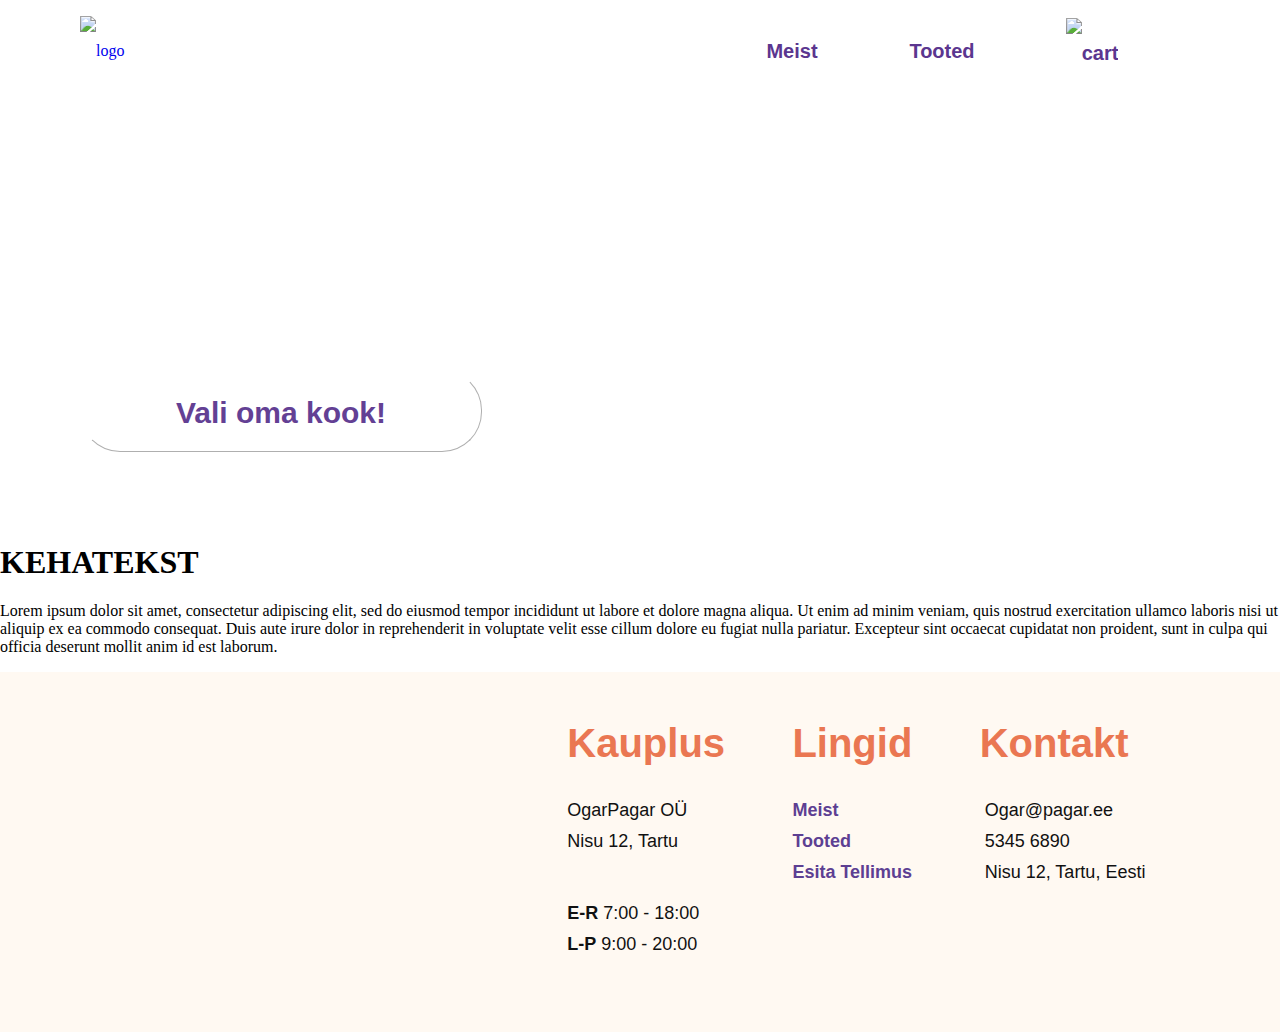
==== index.html @ 610ee9da "Update footer" ====
<!DOCTYPE html>

<html>

<head>
    <meta charset="utf-8">
    <meta name="description" content="OgarPagar veebileht!">
    <meta name="viewport" content="width=device-width, initial-scale=1.0" />

    <title>OgarPagar | Küpsetised </title>

    <link rel="stylesheet" href="style.css" />

</head>

<body>
    <header>
        <div class="navbar">
            <div class="container">
                <div class="logo_div">
                    <a href="index.html">
                        <img class="logo" src="Logo.png" alt="logo"></a>
                </div>


                <div class="navbar_links">
                    <ul class="menu">

                        <li><a href="ostukorv.html"> <img class="cart" src="Taustaga.png" alt="cart"></a></li>
                        <li><a href="tooted.html">Tooted</a></li>

                        <li><a href="meist.html">Meist</a></li>

                    </ul>
                </div>
            </div>
        </div>

        <section class="header-banner">
            <div class="header-text">
                <h1>Küpsetame su <span>päeva paremaks!</span></h1>
            </div>
            <div class="button">
                <h2 class="text2">Vali oma kook!</h2>
            </div>
        </section>

    </header>

    <main>
        <h1>KEHATEKST</h1>
        <p>Lorem ipsum dolor sit amet, consectetur adipiscing elit, sed do eiusmod tempor incididunt ut labore et dolore
            magna aliqua. Ut enim ad minim veniam, quis nostrud exercitation ullamco laboris nisi ut aliquip ex ea
            commodo consequat. Duis aute irure dolor in reprehenderit in voluptate velit esse cillum dolore eu fugiat
            nulla pariatur. Excepteur sint occaecat cupidatat non proident, sunt in culpa qui officia deserunt mollit
            anim id est laborum.
        <p>
    </main>


    <footer class="footer">
        <div class="footerLogo">
            <h1>
                <img src="logo.png" alt=""></h1>
        </div>
        <ul class="info">
            <li>
                <h2>Kauplus</h2>
                <ul class="infoList">
                    <li>OgarPagar OÜ</li>
                    <li>Nisu 12, Tartu</li>
                    <p id="space"></p>
                    <li>
                        <span id="päev">E-R</span> 7:00 - 18:00
                    </li>
                    <li>
                        <span id="päev">L-P</span> 9:00 - 20:00
                    </li>
                    <p id="space"></p>
                </ul>
            </li>
            <li class="lingidList">
                <h2>Lingid</h2>
                <ul class="lingid">
                    <li>Meist</li>
                    <li>Tooted</li>
                    <li>Esita Tellimus</li>
                </ul>
            </li>

            <li>
                <h2>Kontakt</h2>
                <ul class="infoList">
                    <li> <span><img src="mail.png" alt=""></span> Ogar@pagar.ee</li>
                    <li> <span><img src="phone.png" alt=""></span> 5345 6890</li>
                    <li> <span><img src="map-pin.png" alt=""></span> Nisu 12, Tartu, Eesti</li>
                </ul>
            </li>

            <li id="viimane">
                <h2><img src="facebook.png" alt=""></h2>
                <h2><img src="instagram.png" alt=""></h2>
                <h2><img src="twitter.png" alt=""></h2>
            </li>
        </ul>
    </footer>


</body>

</html>
---- style.css ----
@import url('https://fonts.googleapis.com/css2?family=Gentium+Basic:ital,wght@0,400;0,700;1,400;1,700&family=Open+Sans:ital,wght@0,300;0,400;1,300;1,400&subset=latin-ext');
@media only screen and (min-width: 950px) {    
    .disclaimer {
      display: block;
      font-family: 'Montserrat', sans-serif;
      font-weight: 300;
      font-size: 18px;
      letter-spacing: 2px;
      line-height: 24px;
      color: #ffffff;
      text-transform: uppercase;
      float: left;
      margin: 0 80px;
    }    
}

body{
    margin: 0px    
}

header .header-banner {
    background-image: url("bg-avaleht.png");
    width: 100%;
    height: calc(100vh - 500px);
    background-repeat: no-repeat;
    background-position: center;
    background-size: cover;
    display: table; 
}


header h1 {
    font-family: 'Montserrat', sans-serif;
    font-weight: 700;
    font-style: bold;
    font-size: 60px;
    color: #ffffff;
    line-height: 50px;
    text-align: left;
    padding-left: 80px;
    padding-top: 50px;
    padding-bottom: 40px;
}

h1 span{
    display: block;
}

.button{
    border: 1px outset white;
    background-color: white;
    height: 80px;
    width: 400px;
    margin-left: 80px;
    border-radius: 40px;
    opacity: 95%;
    margin-bottom: 70px
    
}

header h2 {
    font-family: 'Montserrat', sans-serif;
    font-weight: 700;
    font-size: 30px;
    color: #5b368f;
    text-align: center;
    vertical-align: middle;
    
}

.container{
    width: 90%;
    margin: @ auto;
}

.navbar {
    width: 100%;
    height: 100px;
    background-color: white;
    overflow: hidden;
    line-height: 70px;
}

.logo {
    display: inline-block;
    vertical-align: top;
    margin-right: 20px;
    margin-left: 80px;
    float: left;
    width: 150px    
}

.menu li{
    float: right;
    width: 120px;
    height: 70px;
    line-height: 70px;
    text-align: center;
    list-style: none;
    margin-left: 30px;
}

.menu li a{
    color: #5b368f;
    text-decoration: none;
    font-family: 'Montserrat', sans-serif; 
    font-weight: 700;
    display: block;
    font-size: 20px;
}

.cart{
    width: 50px;
    height: 50px;
    vertical-align: middle;
}


footer {
display: flex;
flex-flow: row wrap;
color: #ea7752;
background-color: #fff9f2;
}

h2 {
font-weight: bold;
font-size: 40px;
font-family: 'Montserrat', sans-serif;
}

.footer ul {
list-style: none;
padding-left: 0;
}

.footer li {
list-style: none;
padding-bottom: 10px;
}



.infoList {
color: #111111;
font-family: 'Montserrat', sans-serif;
font-size: 18px;
}

#space{
    padding-bottom: 5px;
}

#päev{
font-weight: bold;  
color: #111111;
font-family: 'Montserrat', sans-serif;
font-size: 18px;
}

.lingid{
    font-family: 'Montserrat', sans-serif;
    font-size: 18px;
    font-weight: bold;
    color: #5d3f92;
}

.footerLogo {
flex: 1 200px;
padding-left: 40px;
}


.info {
display: flex;
flex: 3 0px;
flex-flow: row wrap;
justify-content: space-evenly;
}
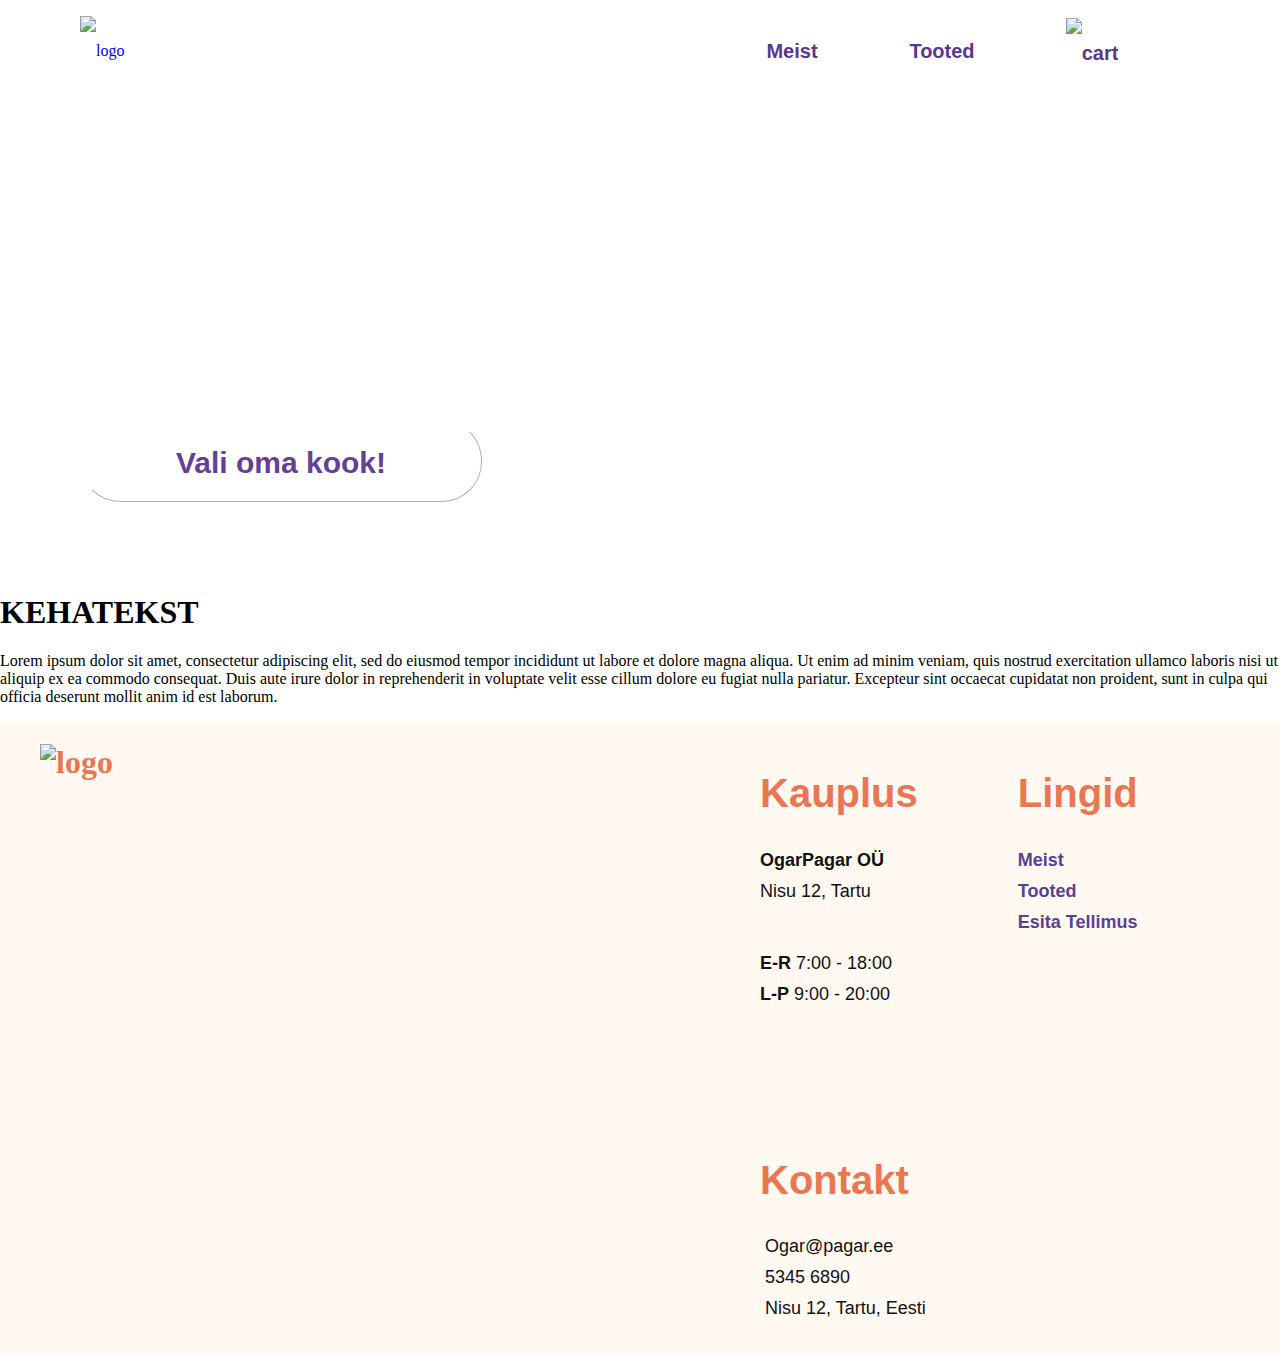
==== commit 1a2e7bdb: "Updated footer" ====
--- a/index.html
+++ b/index.html
@@ -38,7 +38,7 @@
 
         <section class="header-banner">
             <div class="header-text">
-                <h1>Küpsetame su <span>päeva paremaks!</span></h1>
+                <h1>Küpsetame su </br> </br> päeva paremaks!</h1>
             </div>
             <div class="button">
                 <h2 class="text2">Vali oma kook!</h2>
@@ -60,23 +60,21 @@
 
     <footer class="footer">
         <div class="footerLogo">
-            <h1>
-                <img src="logo.png" alt=""></h1>
+            <h1><img class="Flogo" src="Logo.png" alt="logo"></h1>
         </div>
         <ul class="info">
             <li>
                 <h2>Kauplus</h2>
                 <ul class="infoList">
-                    <li>OgarPagar OÜ</li>
+                    <li><span id="bold">OgarPagar OÜ</span></li>
                     <li>Nisu 12, Tartu</li>
                     <p id="space"></p>
                     <li>
-                        <span id="päev">E-R</span> 7:00 - 18:00
+                        <span id="bold">E-R</span> 7:00 - 18:00
                     </li>
                     <li>
-                        <span id="päev">L-P</span> 9:00 - 20:00
+                        <span id="bold">L-P</span> 9:00 - 20:00
                     </li>
-                    <p id="space"></p>
                 </ul>
             </li>
             <li class="lingidList">
@@ -98,9 +96,9 @@
             </li>
 
             <li id="viimane">
-                <h2><img src="facebook.png" alt=""></h2>
-                <h2><img src="instagram.png" alt=""></h2>
-                <h2><img src="twitter.png" alt=""></h2>
+                <p id="fb"><img src="facebook.png" alt=""></p>
+                <p><img src="instagram.png" alt=""></p>
+                <img src="twitter.png" alt="">
             </li>
         </ul>
     </footer>
--- a/style.css
+++ b/style.css
@@ -42,9 +42,7 @@
     padding-bottom: 40px;
 }
 
-h1 span{
-    display: block;
-}
+
 
 .button{
     border: 1px outset white;
@@ -151,7 +149,7 @@
     padding-bottom: 5px;
 }
 
-#päev{
+#bold{
 font-weight: bold;  
 color: #111111;
 font-family: 'Montserrat', sans-serif;
@@ -173,22 +171,22 @@
 
 .info {
 display: flex;
-flex: 3 0px;
+flex: 1 0%;
 flex-flow: row wrap;
-justify-content: space-evenly;
+justify-content: flex-start;
+gap: 100px;
 }
 
+#fb{
+    padding-top: 28px;
+}
 
-
-
-
-
-
-
-
-
-
-
-
-
-
+@media only screen and (max-width: 700px) {
+    .info {
+      justify-content: flex-start;
+      margin-left: 20px;
+    }
+    .footerLogo{
+        display: none;
+    }
+  }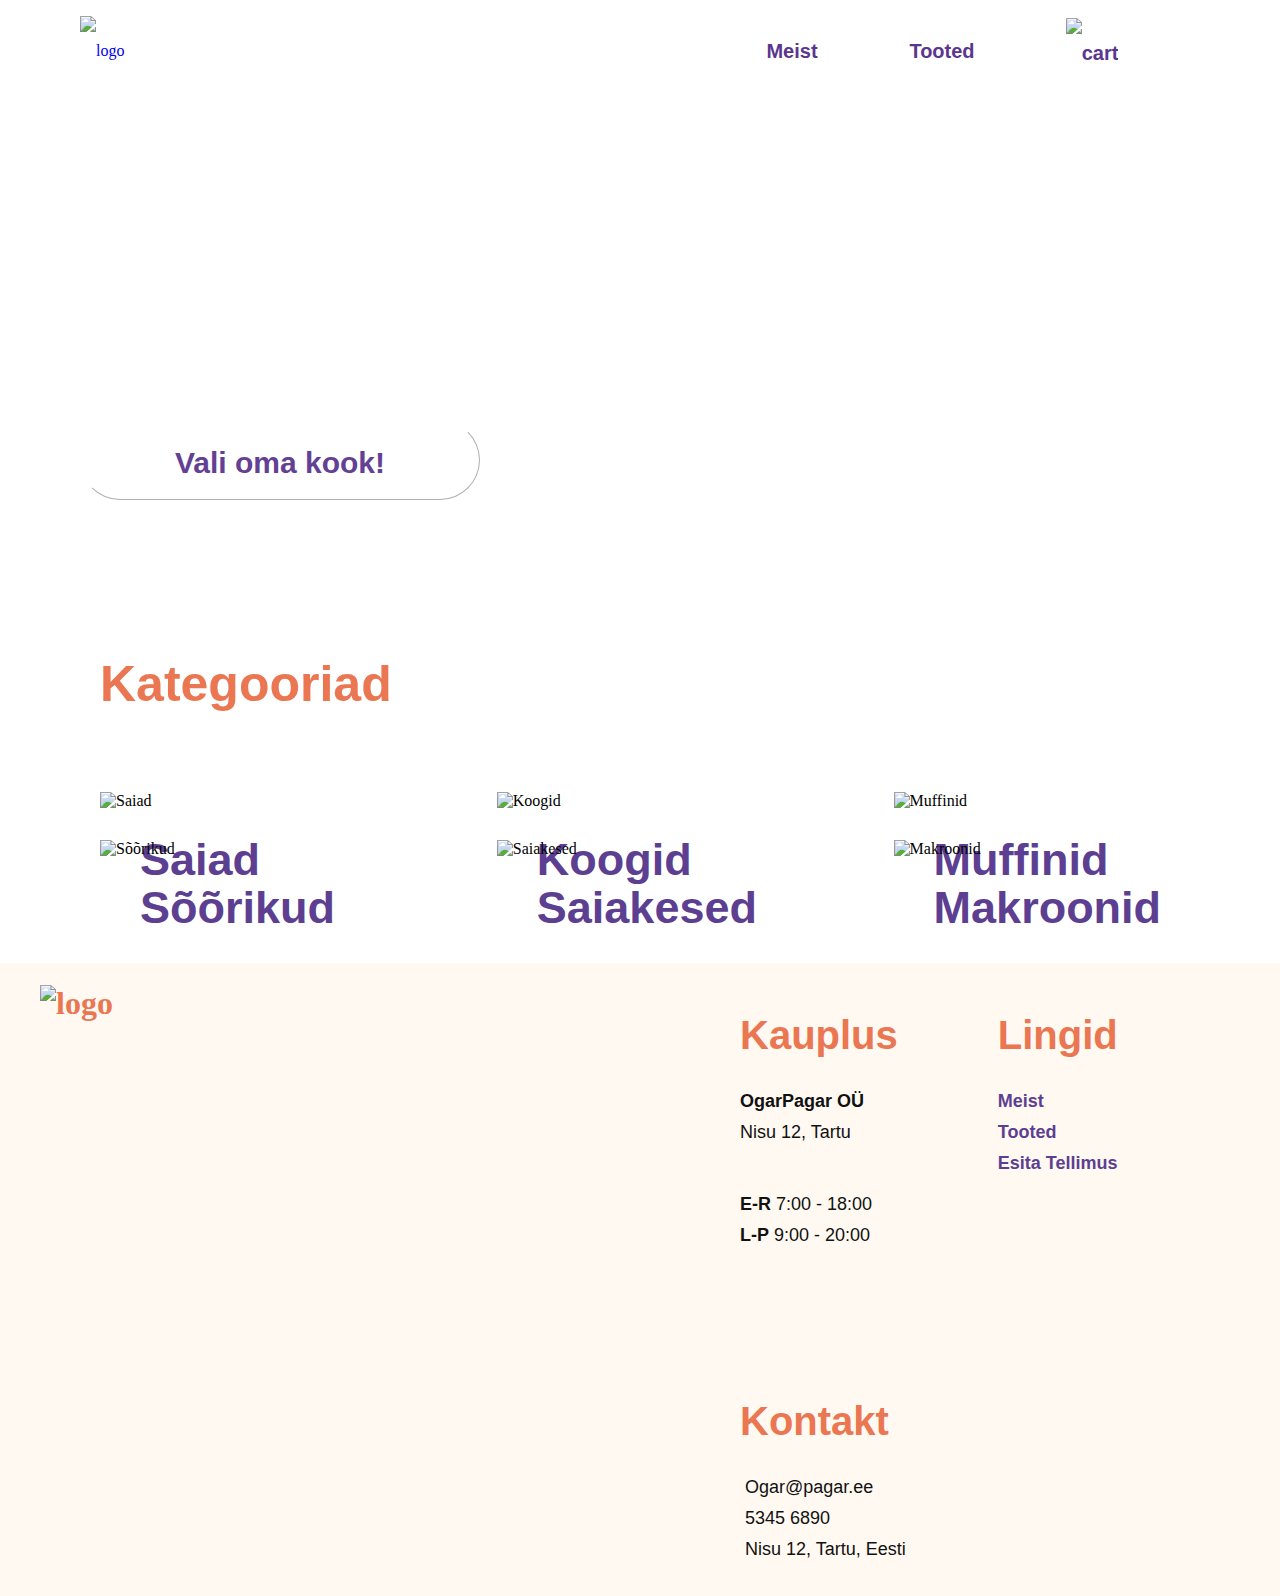
==== commit 08aab86d: "lisasin kategooriad" ====
--- a/index.html
+++ b/index.html
@@ -48,15 +48,57 @@
     </header>
 
     <main>
-        <h1>KEHATEKST</h1>
-        <p>Lorem ipsum dolor sit amet, consectetur adipiscing elit, sed do eiusmod tempor incididunt ut labore et dolore
-            magna aliqua. Ut enim ad minim veniam, quis nostrud exercitation ullamco laboris nisi ut aliquip ex ea
-            commodo consequat. Duis aute irure dolor in reprehenderit in voluptate velit esse cillum dolore eu fugiat
-            nulla pariatur. Excepteur sint occaecat cupidatat non proident, sunt in culpa qui officia deserunt mollit
-            anim id est laborum.
-        <p>
+        <div class="kategooriad">
+          <h1>Kategooriad</h1>
+        </div>
+
+          <div class="row">
+            <div class="column">
+              <div class="saiad1">
+                <img src="Saiad.png" alt="Saiad" style="width:110%">
+                <h2 class="saiad2">Saiad</h2>
+              </div>
+            </div>
+            <div class="column">
+              <div class="koogid1">
+                <img src="Koogid.png" alt="Koogid" style="width:110%">
+                <h2 class="koogid2">Koogid</h2>
+              </div>
+            </div>
+            <div class="column">
+              <div class="muffinid1">
+                <img src="Muffinid.png" alt="Muffinid" style="width:110%">
+                <h2 class="muffinid2">Muffinid</h2>
+              </div>
+            </div>
+          </div>
+
+          <div class="row">
+            <div class="column">
+              <div class="sõõrikud1">
+                <img src="Sõõrikud.png" alt="Sõõrikud" style="width:110%">
+                <h2 class="sõõrikud2">Sõõrikud</h2>
+              </div>
+            </div>
+            <div class="column">
+              <div class="saiakesed1">
+                <img src="Saiakesed.png" alt="Saiakesed" style="width:110%">
+                <h2 class="saiakesed2">Saiakesed</h2>
+            </div>
+            </div>
+            <div class="column">
+              <div class="makroonid1">
+                <img src="Makroonid.png" alt="Makroonid" style="width:110%">
+                <h2 class="makroonid2">Makroonid</h2>
+              </div>
+            </div>
+          </div>
+          <br>
+          <br>
+          <br>
+          <br>
+          <br>
     </main>
-
 
     <footer class="footer">
         <div class="footerLogo">
@@ -106,4 +148,4 @@
 
 </body>
 
-</html>+</html>
--- a/style.css
+++ b/style.css
@@ -1,5 +1,5 @@
 @import url('https://fonts.googleapis.com/css2?family=Gentium+Basic:ital,wght@0,400;0,700;1,400;1,700&family=Open+Sans:ital,wght@0,300;0,400;1,300;1,400&subset=latin-ext');
-@media only screen and (min-width: 950px) {    
+@media only screen and (min-width: 950px) {
     .disclaimer {
       display: block;
       font-family: 'Montserrat', sans-serif;
@@ -11,11 +11,11 @@
       text-transform: uppercase;
       float: left;
       margin: 0 80px;
-    }    
+    }
 }
 
 body{
-    margin: 0px    
+    margin: 0px
 }
 
 header .header-banner {
@@ -25,7 +25,7 @@
     background-repeat: no-repeat;
     background-position: center;
     background-size: cover;
-    display: table; 
+    display: table;
 }
 
 
@@ -53,7 +53,7 @@
     border-radius: 40px;
     opacity: 95%;
     margin-bottom: 70px
-    
+
 }
 
 header h2 {
@@ -63,7 +63,7 @@
     color: #5b368f;
     text-align: center;
     vertical-align: middle;
-    
+
 }
 
 .container{
@@ -85,7 +85,7 @@
     margin-right: 20px;
     margin-left: 80px;
     float: left;
-    width: 150px    
+    width: 150px
 }
 
 .menu li{
@@ -101,7 +101,7 @@
 .menu li a{
     color: #5b368f;
     text-decoration: none;
-    font-family: 'Montserrat', sans-serif; 
+    font-family: 'Montserrat', sans-serif;
     font-weight: 700;
     display: block;
     font-size: 20px;
@@ -138,7 +138,6 @@
 }
 
 
-
 .infoList {
 color: #111111;
 font-family: 'Montserrat', sans-serif;
@@ -150,7 +149,7 @@
 }
 
 #bold{
-font-weight: bold;  
+font-weight: bold;
 color: #111111;
 font-family: 'Montserrat', sans-serif;
 font-size: 18px;
@@ -189,4 +188,117 @@
     .footerLogo{
         display: none;
     }
-  }+  }
+
+.kategooriad {
+  font-family: 'Montserrat', sans-serif;
+  font-size: 25px;
+  color: #ea7752;
+  line-height: 50px;
+  text-align: left;
+  padding-left: 100px;
+  padding-top: 55px;
+  padding-bottom: 35px;
+
+}
+
+* {
+  box-sizing: border-box;
+}
+
+.column {
+  float: left;
+  width: 31%;
+  padding: 15px;
+  padding-left: 100px;
+}
+
+.row::after {
+  content: "";
+  clear: both;
+  display: table;
+}
+
+.saiad1 {
+  position: relative;
+  margin: 0 auto;
+}
+
+.saiad2 {
+  font-family: 'Montserrat', sans-serif;
+  font-size: 45px;
+  color: #5d3f92;
+  position: absolute;
+  top: 25%;
+  padding-left: 40px;
+}
+
+.koogid1 {
+  position: relative;
+  margin: 0 auto;
+}
+
+.koogid2 {
+  font-family: 'Montserrat', sans-serif;
+  font-size: 45px;
+  color: #5d3f92;
+  position: absolute;
+  top: 25%;
+  padding-left: 40px;
+}
+
+.muffinid1 {
+  position: relative;
+  margin: 0 auto;
+}
+
+.muffinid2 {
+  font-family: 'Montserrat', sans-serif;
+  font-size: 45px;
+  color: #5d3f92;
+  position: absolute;
+  top: 25%;
+  padding-left: 40px;
+}
+
+.sõõrikud1 {
+  position: relative;
+  margin: 0 auto;
+}
+
+.sõõrikud2 {
+  font-family: 'Montserrat', sans-serif;
+  font-size: 45px;
+  color: #5d3f92;
+  position: absolute;
+  top: 25%;
+  padding-left: 40px;
+}
+
+.saiakesed1 {
+  position: relative;
+  margin: 0 auto;
+}
+
+.saiakesed2 {
+  font-family: 'Montserrat', sans-serif;
+  font-size: 45px;
+  color: #5d3f92;
+  position: absolute;
+  top: 25%;
+  padding-left: 40px;
+}
+
+.makroonid1 {
+  position: relative;
+  margin: 0 auto;
+}
+
+.makroonid2 {
+  font-family: 'Montserrat', sans-serif;
+  font-size: 45px;
+  color: #5d3f92;
+  position: absolute;
+  top: 25%;
+  padding-left: 40px;
+}
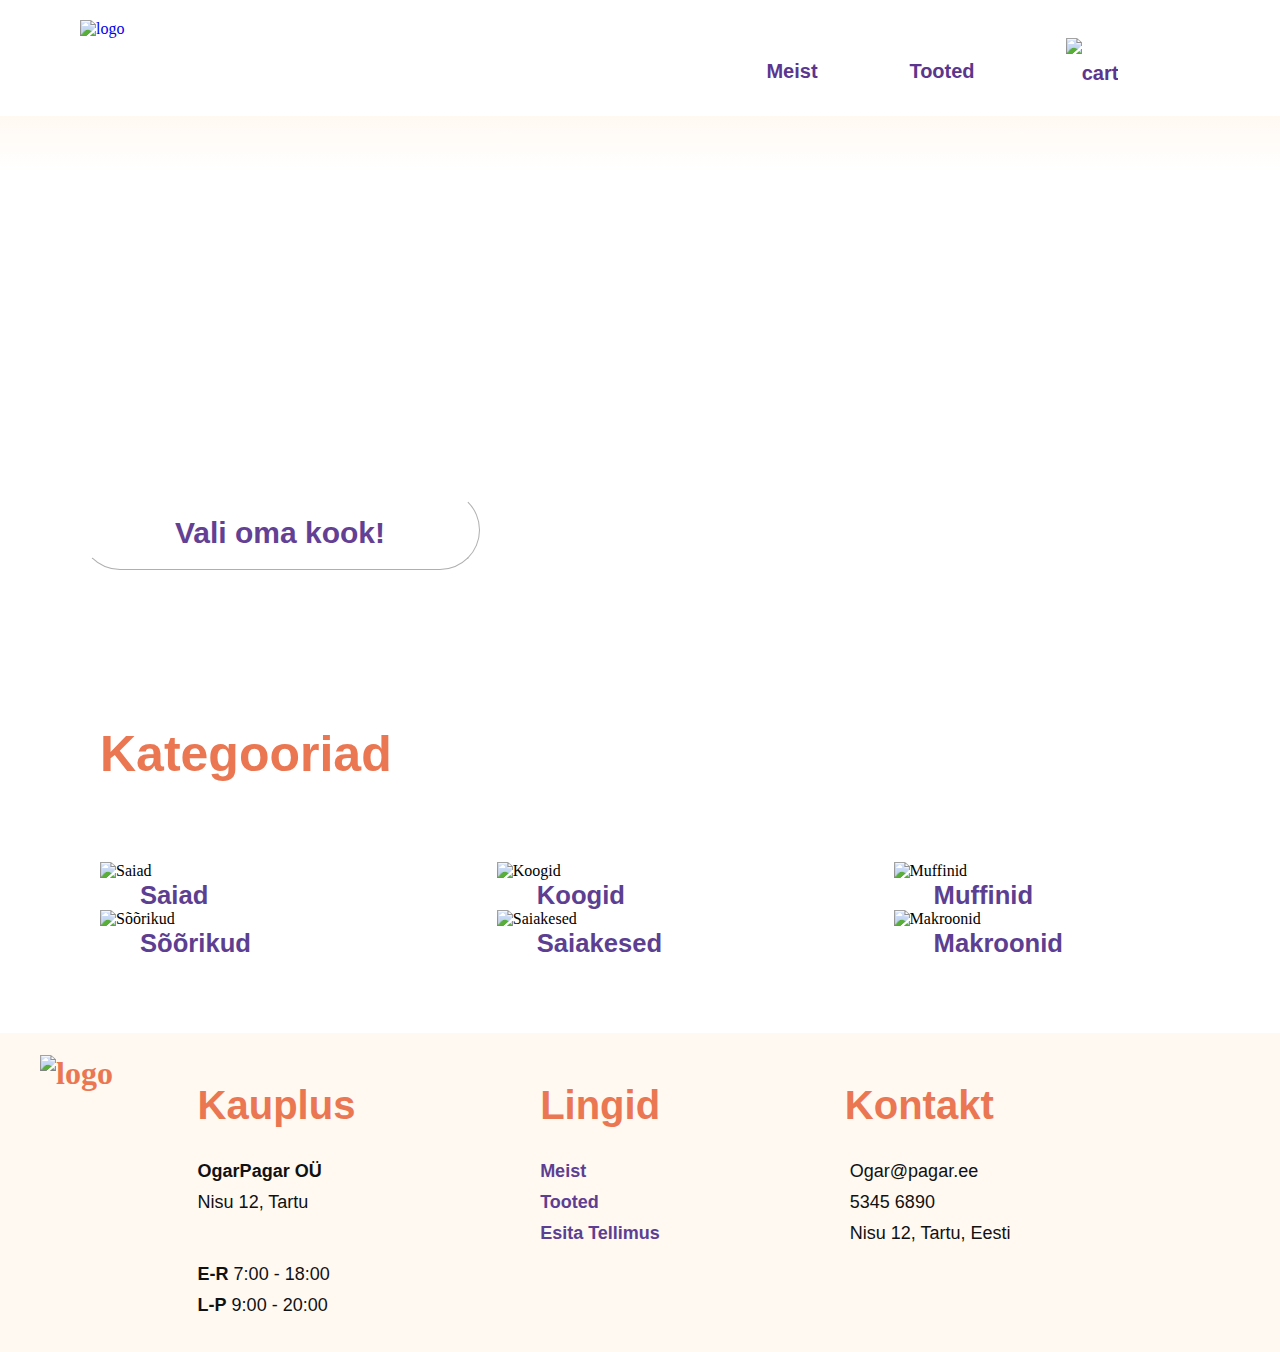
==== commit 9ffc5e1e: "Updated Tooted" ====
--- a/index.html
+++ b/index.html
@@ -3,149 +3,152 @@
 <html>
 
 <head>
-    <meta charset="utf-8">
-    <meta name="description" content="OgarPagar veebileht!">
-    <meta name="viewport" content="width=device-width, initial-scale=1.0" />
+  <meta charset="utf-8">
+  <meta name="description" content="OgarPagar veebileht!">
+  <meta name="viewport" content="width=device-width, initial-scale=1.0" />
 
-    <title>OgarPagar | Küpsetised </title>
+  <title>OgarPagar | Küpsetised </title>
 
-    <link rel="stylesheet" href="style.css" />
+  <link rel="stylesheet" href="style.css" />
 
 </head>
 
 <body>
-    <header>
-        <div class="navbar">
-            <div class="container">
-                <div class="logo_div">
-                    <a href="index.html">
-                        <img class="logo" src="Logo.png" alt="logo"></a>
-                </div>
+  <header>
+    <div class="navbar">
+      <div class="container">
+        <div class="logo_div">
+          <a href="index.html">
+            <img class="logo" src="Logo.png" alt="logo"></a>
+        </div>
 
 
-                <div class="navbar_links">
-                    <ul class="menu">
+        <div class="navbar_links">
+          <ul class="menu">
 
-                        <li><a href="ostukorv.html"> <img class="cart" src="Taustaga.png" alt="cart"></a></li>
-                        <li><a href="tooted.html">Tooted</a></li>
+            <li><a href="ostukorv.html"> <img class="cart" src="Taustaga.png" alt="cart"></a></li>
+            <li><a href="tooted.html">Tooted</a></li>
 
-                        <li><a href="meist.html">Meist</a></li>
+            <li><a href="meist.html">Meist</a></li>
 
-                    </ul>
-                </div>
-            </div>
+          </ul>
         </div>
+      </div>
+    </div>
+    <div class="bg">
+      <br><br><br>
+    </div>
 
-        <section class="header-banner">
-            <div class="header-text">
-                <h1>Küpsetame su </br> </br> päeva paremaks!</h1>
-            </div>
-            <div class="button">
-                <h2 class="text2">Vali oma kook!</h2>
-            </div>
-        </section>
+    <section class="header-banner">
+      <div class="header-text">
+        <h1>Küpsetame su <br> <br> päeva paremaks!</h1>
+      </div>
+      <div class="button">
+        <h2 class="text2">Vali oma kook!</h2>
+      </div>
+    </section>
 
-    </header>
+  </header>
 
-    <main>
-        <div class="kategooriad">
-          <h1>Kategooriad</h1>
+  <main>
+    <div class="kategooriad">
+      <h1>Kategooriad</h1>
+    </div>
+
+    <div class="row">
+      <div class="column">
+        <div class="saiad1">
+          <img src="Saiad.png" alt="Saiad" style="width:110%">
+          <h2 class="saiad2">Saiad</h2>
         </div>
+      </div>
+      <div class="column">
+        <div class="koogid1">
+          <img src="Koogid.png" alt="Koogid" style="width:110%">
+          <h2 class="koogid2">Koogid</h2>
+        </div>
+      </div>
+      <div class="column">
+        <div class="muffinid1">
+          <img src="Muffinid.png" alt="Muffinid" style="width:110%">
+          <h2 class="muffinid2">Muffinid</h2>
+        </div>
+      </div>
+    </div>
 
-          <div class="row">
-            <div class="column">
-              <div class="saiad1">
-                <img src="Saiad.png" alt="Saiad" style="width:110%">
-                <h2 class="saiad2">Saiad</h2>
-              </div>
-            </div>
-            <div class="column">
-              <div class="koogid1">
-                <img src="Koogid.png" alt="Koogid" style="width:110%">
-                <h2 class="koogid2">Koogid</h2>
-              </div>
-            </div>
-            <div class="column">
-              <div class="muffinid1">
-                <img src="Muffinid.png" alt="Muffinid" style="width:110%">
-                <h2 class="muffinid2">Muffinid</h2>
-              </div>
-            </div>
-          </div>
+    <div class="row">
+      <div class="column">
+        <div class="sõõrikud1">
+          <img src="Sõõrikud.png" alt="Sõõrikud" style="width:110%">
+          <h2 class="sõõrikud2">Sõõrikud</h2>
+        </div>
+      </div>
+      <div class="column">
+        <div class="saiakesed1">
+          <img src="Saiakesed.png" alt="Saiakesed" style="width:110%">
+          <h2 class="saiakesed2">Saiakesed</h2>
+        </div>
+      </div>
+      <div class="column">
+        <div class="makroonid1">
+          <img src="Makroonid.png" alt="Makroonid" style="width:110%">
+          <h2 class="makroonid2">Makroonid</h2>
+        </div>
+      </div>
+    </div>
+    <br>
+    <br>
+    <br>
+    <br>
+    <br>
+  </main>
 
-          <div class="row">
-            <div class="column">
-              <div class="sõõrikud1">
-                <img src="Sõõrikud.png" alt="Sõõrikud" style="width:110%">
-                <h2 class="sõõrikud2">Sõõrikud</h2>
-              </div>
-            </div>
-            <div class="column">
-              <div class="saiakesed1">
-                <img src="Saiakesed.png" alt="Saiakesed" style="width:110%">
-                <h2 class="saiakesed2">Saiakesed</h2>
-            </div>
-            </div>
-            <div class="column">
-              <div class="makroonid1">
-                <img src="Makroonid.png" alt="Makroonid" style="width:110%">
-                <h2 class="makroonid2">Makroonid</h2>
-              </div>
-            </div>
-          </div>
-          <br>
-          <br>
-          <br>
-          <br>
-          <br>
-    </main>
+  <footer class="footer">
+    <div class="footerLogo">
+      <h1><img class="Flogo" src="Logo.png" alt="logo"></h1>
+    </div>
+    <ul class="info">
+      <li>
+        <h2>Kauplus</h2>
+        <ul class="infoList">
+          <li><span id="bold">OgarPagar OÜ</span></li>
+          <li>Nisu 12, Tartu</li>
+          <p id="space"></p>
+          <li>
+            <span id="bold">E-R</span> 7:00 - 18:00
+          </li>
+          <li>
+            <span id="bold">L-P</span> 9:00 - 20:00
+          </li>
+        </ul>
+      </li>
+      <li class="lingidList">
+        <h2>Lingid</h2>
+        <ul class="lingid">
+          <li>Meist</li>
+          <li>Tooted</li>
+          <li>Esita Tellimus</li>
+        </ul>
+      </li>
 
-    <footer class="footer">
-        <div class="footerLogo">
-            <h1><img class="Flogo" src="Logo.png" alt="logo"></h1>
-        </div>
-        <ul class="info">
-            <li>
-                <h2>Kauplus</h2>
-                <ul class="infoList">
-                    <li><span id="bold">OgarPagar OÜ</span></li>
-                    <li>Nisu 12, Tartu</li>
-                    <p id="space"></p>
-                    <li>
-                        <span id="bold">E-R</span> 7:00 - 18:00
-                    </li>
-                    <li>
-                        <span id="bold">L-P</span> 9:00 - 20:00
-                    </li>
-                </ul>
-            </li>
-            <li class="lingidList">
-                <h2>Lingid</h2>
-                <ul class="lingid">
-                    <li>Meist</li>
-                    <li>Tooted</li>
-                    <li>Esita Tellimus</li>
-                </ul>
-            </li>
+      <li>
+        <h2>Kontakt</h2>
+        <ul class="infoList">
+          <li> <span><img src="mail.png" alt=""></span> Ogar@pagar.ee</li>
+          <li> <span><img src="phone.png" alt=""></span> 5345 6890</li>
+          <li> <span><img src="map-pin.png" alt=""></span> Nisu 12, Tartu, Eesti</li>
+        </ul>
+      </li>
 
-            <li>
-                <h2>Kontakt</h2>
-                <ul class="infoList">
-                    <li> <span><img src="mail.png" alt=""></span> Ogar@pagar.ee</li>
-                    <li> <span><img src="phone.png" alt=""></span> 5345 6890</li>
-                    <li> <span><img src="map-pin.png" alt=""></span> Nisu 12, Tartu, Eesti</li>
-                </ul>
-            </li>
-
-            <li id="viimane">
-                <p id="fb"><img src="facebook.png" alt=""></p>
-                <p><img src="instagram.png" alt=""></p>
-                <img src="twitter.png" alt="">
-            </li>
-        </ul>
-    </footer>
+      <li id="viimane">
+        <p id="fb"><img src="facebook.png" alt=""></p>
+        <p><img src="instagram.png" alt=""></p>
+        <img src="twitter.png" alt="">
+      </li>
+    </ul>
+  </footer>
 
 
 </body>
 
-</html>
+</html>--- a/style.css
+++ b/style.css
@@ -28,6 +28,16 @@
     display: table;
 }
 
+header .header-banner_meist {
+    background-image: url("bg-meist-full.png");
+    width: 100%;
+    height: calc(100vh - 500px);
+    background-repeat: no-repeat;
+    background-position: center;
+    background-size: cover;
+    display: table;
+}
+
 
 header h1 {
     font-family: 'Montserrat', sans-serif;
@@ -42,6 +52,19 @@
     padding-bottom: 40px;
 }
 
+.header-text_meist{
+    font-family: 'Montserrat', sans-serif;
+    font-weight: 700;
+    font-style: bold;
+    font-size: 60px;
+    color: #ffffff;
+    line-height: 50px;
+    text-align: left;
+    padding-left: 80px;
+    padding-top: 200px;
+    padding-bottom: 40px;
+}
+
 
 
 .button{
@@ -68,15 +91,17 @@
 
 .container{
     width: 90%;
-    margin: @ auto;
+    
 }
 
 .navbar {
-    width: 100%;
-    height: 100px;
-    background-color: white;
-    overflow: hidden;
-    line-height: 70px;
+  display: -ms-flexbox; /* IE10 */
+  display: flex;
+  -ms-flex-wrap: wrap; /* IE10 */
+  flex-wrap: wrap;
+  padding-top: 20px;
+  padding-bottom: 10px;
+  
 }
 
 .logo {
@@ -113,6 +138,59 @@
     vertical-align: middle;
 }
 
+.meist-item{
+    width: 100%;
+    display: flex;
+    flex-flow: row wrap;
+    display: -webkit-flex;
+    -webkit-flex-flow: row wrap; 
+    display: -moz-flex;
+    -moz-flex-flow: row wrap;
+    justify-content: center;
+    padding-top: 100px;
+}
+
+.meist-menu h1, p {
+    color: #47525E;
+    font-family: 'Montserrat', sans-serif;
+}
+
+.meist-menu h1 {
+    font-size: 40px;
+    line-height: 50px;
+    color: #ea7752;
+}
+
+.meist-item p {
+    font-size: 20px;
+    line-height: 30px;
+}
+
+.item-img {
+    width: 30%;
+    min-width: 300px;
+    align-content: center;
+    padding-top: 60px;
+    padding-left: 30px;
+}
+
+.item-img img{
+    width: 100%;
+}
+
+.item-text {
+    width: 35%;    
+    min-width: 300px;
+    
+}
+
+.item-text2 {
+    width: 40%;
+    padding: 40px;
+    min-width: 300px;
+    padding-left: 100px;
+}
+
 
 footer {
 display: flex;
@@ -163,7 +241,7 @@
 }
 
 .footerLogo {
-flex: 1 200px;
+
 padding-left: 40px;
 }
 
@@ -172,7 +250,7 @@
 display: flex;
 flex: 1 0%;
 flex-flow: row wrap;
-justify-content: flex-start;
+justify-content: space-evenly;
 gap: 100px;
 }
 
@@ -183,6 +261,7 @@
 @media only screen and (max-width: 700px) {
     .info {
       justify-content: flex-start;
+      gap: 100px;
       margin-left: 20px;
     }
     .footerLogo{
@@ -213,92 +292,99 @@
   padding-left: 100px;
 }
 
+.toodeRow{
+  padding-left: 100px;
+  padding-right: 100px;
+}
+
+.toodeRow::after {
+  content: "";
+  clear: both;
+  display: table;
+}
+
+.toodeColumn {
+  float: left;
+  width: 23%;
+  margin: 15px;
+  box-shadow: 3px 3px 5px 5px #fff9f2;
+}
+
+@media only screen and (max-width: 700px) {
+  .toodeColumn {
+    width: 44%;
+    margin: 15px;
+    box-shadow: 3px 3px 5px 5px #fff9f2;
+  }
+  .toodeRow{
+    padding: 10px;
+  }
+
+  .kategooriad{
+    text-align: center;
+    padding: 0px;
+  }
+}
+
 .row::after {
   content: "";
   clear: both;
   display: table;
 }
 
-.saiad1 {
-  position: relative;
-  margin: 0 auto;
-}
-
-.saiad2 {
-  font-family: 'Montserrat', sans-serif;
-  font-size: 45px;
+.row h2{
+  font-family: 'Montserrat', sans-serif;
+  font-size: 2vw;
   color: #5d3f92;
   position: absolute;
   top: 25%;
   padding-left: 40px;
 }
 
-.koogid1 {
+.row .column{
   position: relative;
   margin: 0 auto;
 }
 
-.koogid2 {
-  font-family: 'Montserrat', sans-serif;
-  font-size: 45px;
-  color: #5d3f92;
-  position: absolute;
-  top: 25%;
-  padding-left: 40px;
-}
-
-.muffinid1 {
-  position: relative;
-  margin: 0 auto;
-}
-
-.muffinid2 {
-  font-family: 'Montserrat', sans-serif;
-  font-size: 45px;
-  color: #5d3f92;
-  position: absolute;
-  top: 25%;
-  padding-left: 40px;
-}
-
-.sõõrikud1 {
-  position: relative;
-  margin: 0 auto;
-}
-
-.sõõrikud2 {
-  font-family: 'Montserrat', sans-serif;
-  font-size: 45px;
-  color: #5d3f92;
-  position: absolute;
-  top: 25%;
-  padding-left: 40px;
-}
-
-.saiakesed1 {
-  position: relative;
-  margin: 0 auto;
-}
-
-.saiakesed2 {
-  font-family: 'Montserrat', sans-serif;
-  font-size: 45px;
-  color: #5d3f92;
-  position: absolute;
-  top: 25%;
-  padding-left: 40px;
-}
-
-.makroonid1 {
-  position: relative;
-  margin: 0 auto;
-}
-
-.makroonid2 {
-  font-family: 'Montserrat', sans-serif;
-  font-size: 45px;
-  color: #5d3f92;
-  position: absolute;
-  top: 25%;
-  padding-left: 40px;
-}
+
+@media only screen and (max-width: 700px) {
+  .row h2{
+    font-size: 45px;
+  }
+  .column {
+    width: 90%;
+    padding: 15px 10px 15px 20px;
+  }
+  .button{
+    align-items: center;
+  }
+}
+
+.bg {
+  width: 100%;
+  background-image: linear-gradient(#fff9f2, white);
+}
+
+.tooteInfo h1{
+  color: #ea7752;
+  text-align: center;
+  font-family: 'Montserrat', sans-serif;
+  font-size: 30px;
+}
+
+.tooteInfo p{
+  text-align: left;
+  font-family: 'Montserrat', sans-serif;
+  font-size: 16px;
+  color: black;
+}
+.tooteInfo span{
+  text-align: left;
+  font-family: 'Montserrat', sans-serif;
+  font-size: 16px;
+  color: black;
+}
+
+.space{
+  padding-right: 15px;
+}
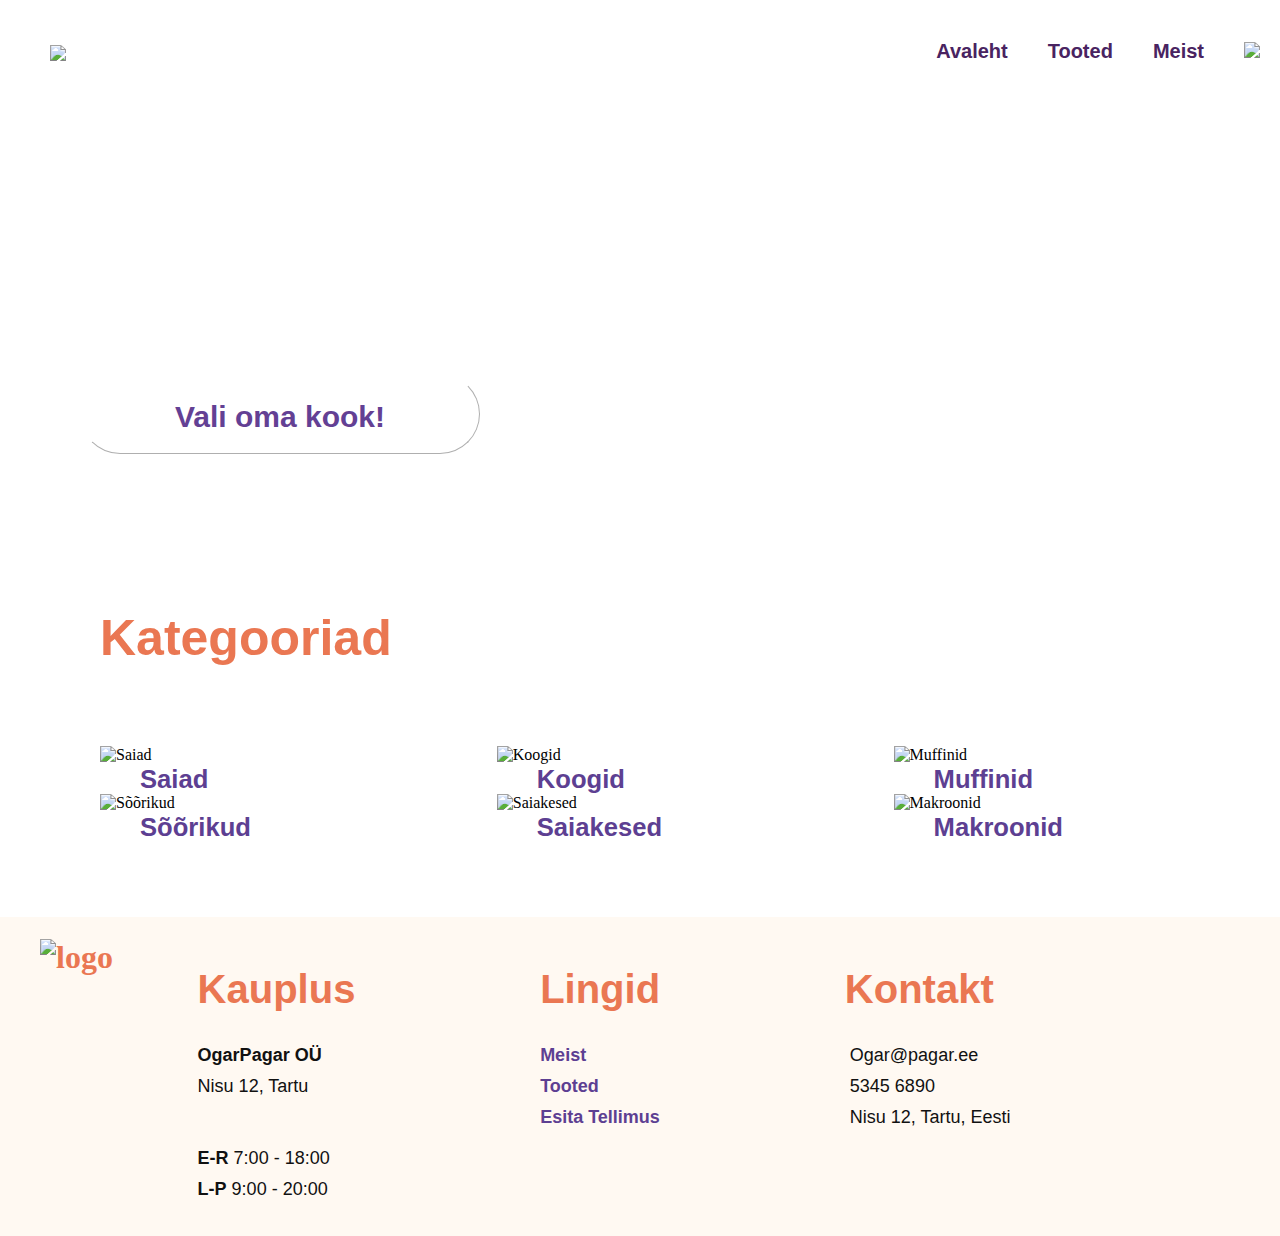
==== commit 60933239: "update" ====
--- a/index.html
+++ b/index.html
@@ -10,31 +10,25 @@
   <title>OgarPagar | Küpsetised </title>
 
   <link rel="stylesheet" href="style.css" />
+  <link rel="stylesheet" href="https://cdnjs.cloudflare.com/ajax/libs/font-awesome/4.7.0/css/font-awesome.min.css">
 
 </head>
 
 <body>
   <header>
-    <div class="navbar">
-      <div class="container">
-        <div class="logo_div">
-          <a href="index.html">
-            <img class="logo" src="Logo.png" alt="logo"></a>
-        </div>
-
-
-        <div class="navbar_links">
-          <ul class="menu">
-
-            <li><a href="ostukorv.html"> <img class="cart" src="Taustaga.png" alt="cart"></a></li>
-            <li><a href="tooted.html">Tooted</a></li>
-
-            <li><a href="meist.html">Meist</a></li>
-
-          </ul>
-        </div>
+    <div class="topnav" id="myTopnav">
+        <a href="index.html"><img class="logo" src="Logo.png"></a>
+      <div class="topnav-right">
+          <a href="index.html">Avaleht</a>
+          <a href="tooted.html">Tooted</a>
+          <a href="meist.html">Meist</a>
+          <a href="cart.html"><img src="taustaga.png" class="cart"></a>
+          <a href="javascript:void(0);" class="icon" onclick="myFunction()">
+          <i class="fa fa-bars"></i></a>
       </div>
+      
     </div>
+      
     <div class="bg">
       <br><br><br>
     </div>
@@ -148,7 +142,17 @@
     </ul>
   </footer>
 
-
+<script>
+function myFunction() {
+  var x = document.getElementById("myTopnav");
+  if (x.className === "topnav") {
+    x.className += " responsive";
+  } else {
+    x.className = "topnav";
+  }
+}
+</script>
+    
 </body>
 
 </html>--- a/style.css
+++ b/style.css
@@ -7,7 +7,6 @@
       font-size: 18px;
       letter-spacing: 2px;
       line-height: 24px;
-      color: #ffffff;
       text-transform: uppercase;
       float: left;
       margin: 0 80px;
@@ -79,6 +78,8 @@
 
 }
 
+
+
 header h2 {
     font-family: 'Montserrat', sans-serif;
     font-weight: 700;
@@ -86,56 +87,72 @@
     color: #5b368f;
     text-align: center;
     vertical-align: middle;
-
-}
-
-.container{
-    width: 90%;
+}
+
+.topnav {
+    overflow: hidden;
+    background-color: white;
+    position: fixed;
+    width: 100%;
+    text-align: left;
+    vertical-align: middle;
+}
+
+.topnav-right{
+    float:right;
+    padding-top: 20px;
+}
+
+
+.topnav a {
+  float: left;
+  display: block;
+  text-align: center;
+  text-decoration: none;
+  padding: 20px 20px;
+  font-size: 20px;
+  font-family: 'Montserrat', sans-serif;
+  color: #492361;
+    font-weight: 700;
     
 }
 
-.navbar {
-  display: -ms-flexbox; /* IE10 */
-  display: flex;
-  -ms-flex-wrap: wrap; /* IE10 */
-  flex-wrap: wrap;
-  padding-top: 20px;
-  padding-bottom: 10px;
-  
+.topnav .icon {
+  display: none;
 }
 
 .logo {
-    display: inline-block;
-    vertical-align: top;
-    margin-right: 20px;
-    margin-left: 80px;
-    float: left;
-    width: 150px
-}
-
-.menu li{
+   width: 150px;
+   padding-top: 25px;
+   padding-left: 30px;
+}
+
+.cart {
+    width: 50px;
+}   
+
+
+@media screen and (max-width: 700px) {
+  .topnav a:not(:first-child){display: none;}
+  .topnav a.icon {
     float: right;
-    width: 120px;
-    height: 70px;
-    line-height: 70px;
-    text-align: center;
-    list-style: none;
-    margin-left: 30px;
-}
-
-.menu li a{
-    color: #5b368f;
-    text-decoration: none;
-    font-family: 'Montserrat', sans-serif;
-    font-weight: 700;
     display: block;
-    font-size: 20px;
-}
-
-.cart{
-    width: 50px;
-    height: 50px;
-    vertical-align: middle;
+  }
+}
+
+@media screen and (max-width: 700px) {
+  .topnav.responsive {position: relative;}
+  .topnav.responsive .icon {
+    position: absolute;
+    right: 0;
+    top: 0;
+  }
+  .topnav.responsive a {
+    float: none;
+    display: block;
+    text-align: right;
+    
+  }
 }
 
 .meist-item{
@@ -307,14 +324,12 @@
   float: left;
   width: 23%;
   margin: 15px;
-  box-shadow: 3px 3px 5px 5px #fff9f2;
+  box-shadow: 3px 3px 5px 5px rgba(255,249,242,.5);
 }
 
 @media only screen and (max-width: 700px) {
   .toodeColumn {
     width: 44%;
-    margin: 15px;
-    box-shadow: 3px 3px 5px 5px #fff9f2;
   }
   .toodeRow{
     padding: 10px;
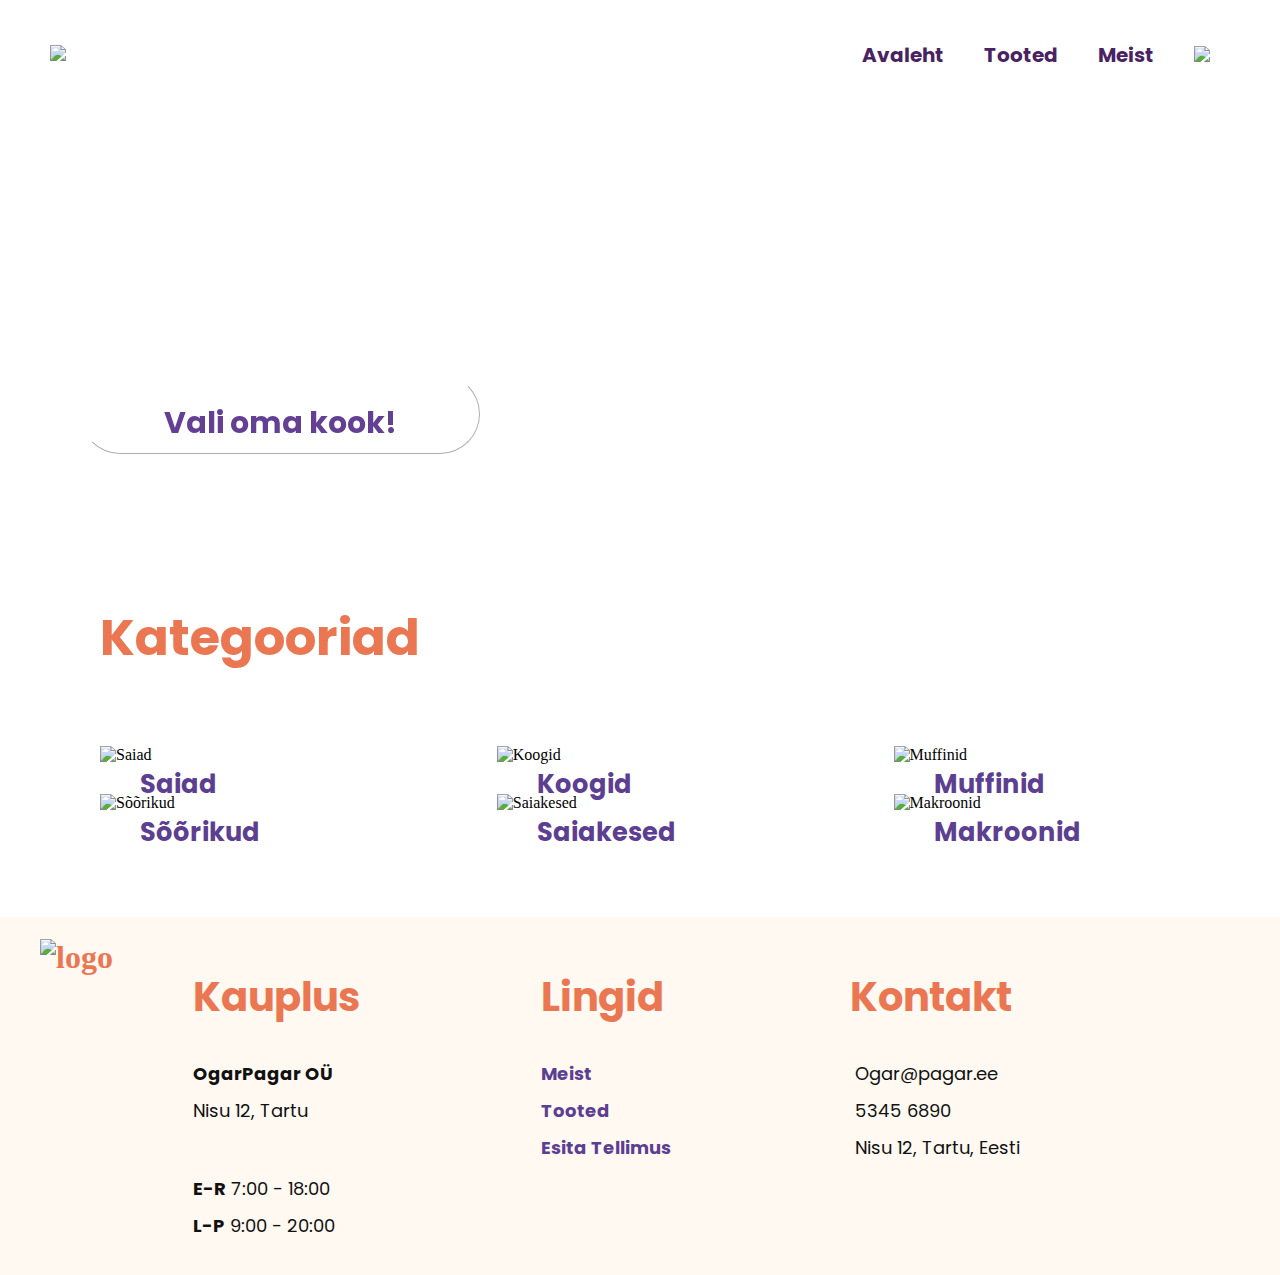
==== commit f0536719: "cart pic" ====
--- a/index.html
+++ b/index.html
@@ -22,7 +22,7 @@
           <a href="index.html">Avaleht</a>
           <a href="tooted.html">Tooted</a>
           <a href="meist.html">Meist</a>
-          <a href="cart.html"><img src="taustaga.png" class="cart"></a>
+          <a href="cart.html"><img src="Taustaga.png" class="cart"></a>
           <a href="javascript:void(0);" class="icon" onclick="myFunction()">
           <i class="fa fa-bars"></i></a>
       </div>
--- a/style.css
+++ b/style.css
@@ -1,17 +1,5 @@
-@import url('https://fonts.googleapis.com/css2?family=Gentium+Basic:ital,wght@0,400;0,700;1,400;1,700&family=Open+Sans:ital,wght@0,300;0,400;1,300;1,400&subset=latin-ext');
-@media only screen and (min-width: 950px) {
-    .disclaimer {
-      display: block;
-      font-family: 'Montserrat', sans-serif;
-      font-weight: 300;
-      font-size: 18px;
-      letter-spacing: 2px;
-      line-height: 24px;
-      text-transform: uppercase;
-      float: left;
-      margin: 0 80px;
-    }
-}
+@import url('https://fonts.googleapis.com/css2?family=Poppins:wght@500&display=swap"');
+
 
 body{
     margin: 0px
@@ -39,7 +27,7 @@
 
 
 header h1 {
-    font-family: 'Montserrat', sans-serif;
+    font-family: 'Poppins', sans-serif;
     font-weight: 700;
     font-style: bold;
     font-size: 60px;
@@ -52,7 +40,7 @@
 }
 
 .header-text_meist{
-    font-family: 'Montserrat', sans-serif;
+    font-family: 'Poppins', sans-serif;
     font-weight: 700;
     font-style: bold;
     font-size: 60px;
@@ -81,7 +69,7 @@
 
 
 header h2 {
-    font-family: 'Montserrat', sans-serif;
+    font-family: 'Poppins', sans-serif;
     font-weight: 700;
     font-size: 30px;
     color: #5b368f;
@@ -101,6 +89,7 @@
 .topnav-right{
     float:right;
     padding-top: 20px;
+    padding-right: 50px;
 }
 
 
@@ -111,7 +100,7 @@
   text-decoration: none;
   padding: 20px 20px;
   font-size: 20px;
-  font-family: 'Montserrat', sans-serif;
+  font-family: 'Poppins', sans-serif;
   color: #492361;
     font-weight: 700;
     
@@ -169,7 +158,7 @@
 
 .meist-menu h1, p {
     color: #47525E;
-    font-family: 'Montserrat', sans-serif;
+    font-family: 'Poppins', sans-serif;
 }
 
 .meist-menu h1 {
@@ -219,7 +208,7 @@
 h2 {
 font-weight: bold;
 font-size: 40px;
-font-family: 'Montserrat', sans-serif;
+font-family: 'Poppins', sans-serif;
 }
 
 .footer ul {
@@ -235,7 +224,7 @@
 
 .infoList {
 color: #111111;
-font-family: 'Montserrat', sans-serif;
+font-family: 'Poppins', sans-serif;
 font-size: 18px;
 }
 
@@ -246,12 +235,12 @@
 #bold{
 font-weight: bold;
 color: #111111;
-font-family: 'Montserrat', sans-serif;
+font-family: 'Poppins', sans-serif;
 font-size: 18px;
 }
 
 .lingid{
-    font-family: 'Montserrat', sans-serif;
+    font-family: 'Poppins', sans-serif;
     font-size: 18px;
     font-weight: bold;
     color: #5d3f92;
@@ -287,7 +276,7 @@
   }
 
 .kategooriad {
-  font-family: 'Montserrat', sans-serif;
+  font-family: 'Poppins', sans-serif;
   font-size: 25px;
   color: #ea7752;
   line-height: 50px;
@@ -348,7 +337,7 @@
 }
 
 .row h2{
-  font-family: 'Montserrat', sans-serif;
+  font-family: 'Poppins', sans-serif;
   font-size: 2vw;
   color: #5d3f92;
   position: absolute;
@@ -383,19 +372,19 @@
 .tooteInfo h1{
   color: #ea7752;
   text-align: center;
-  font-family: 'Montserrat', sans-serif;
+  font-family: 'Poppins', sans-serif;
   font-size: 30px;
 }
 
 .tooteInfo p{
   text-align: left;
-  font-family: 'Montserrat', sans-serif;
+ font-family: 'Poppins', sans-serif;
   font-size: 16px;
   color: black;
 }
 .tooteInfo span{
   text-align: left;
-  font-family: 'Montserrat', sans-serif;
+  font-family: 'Poppins', sans-serif;
   font-size: 16px;
   color: black;
 }
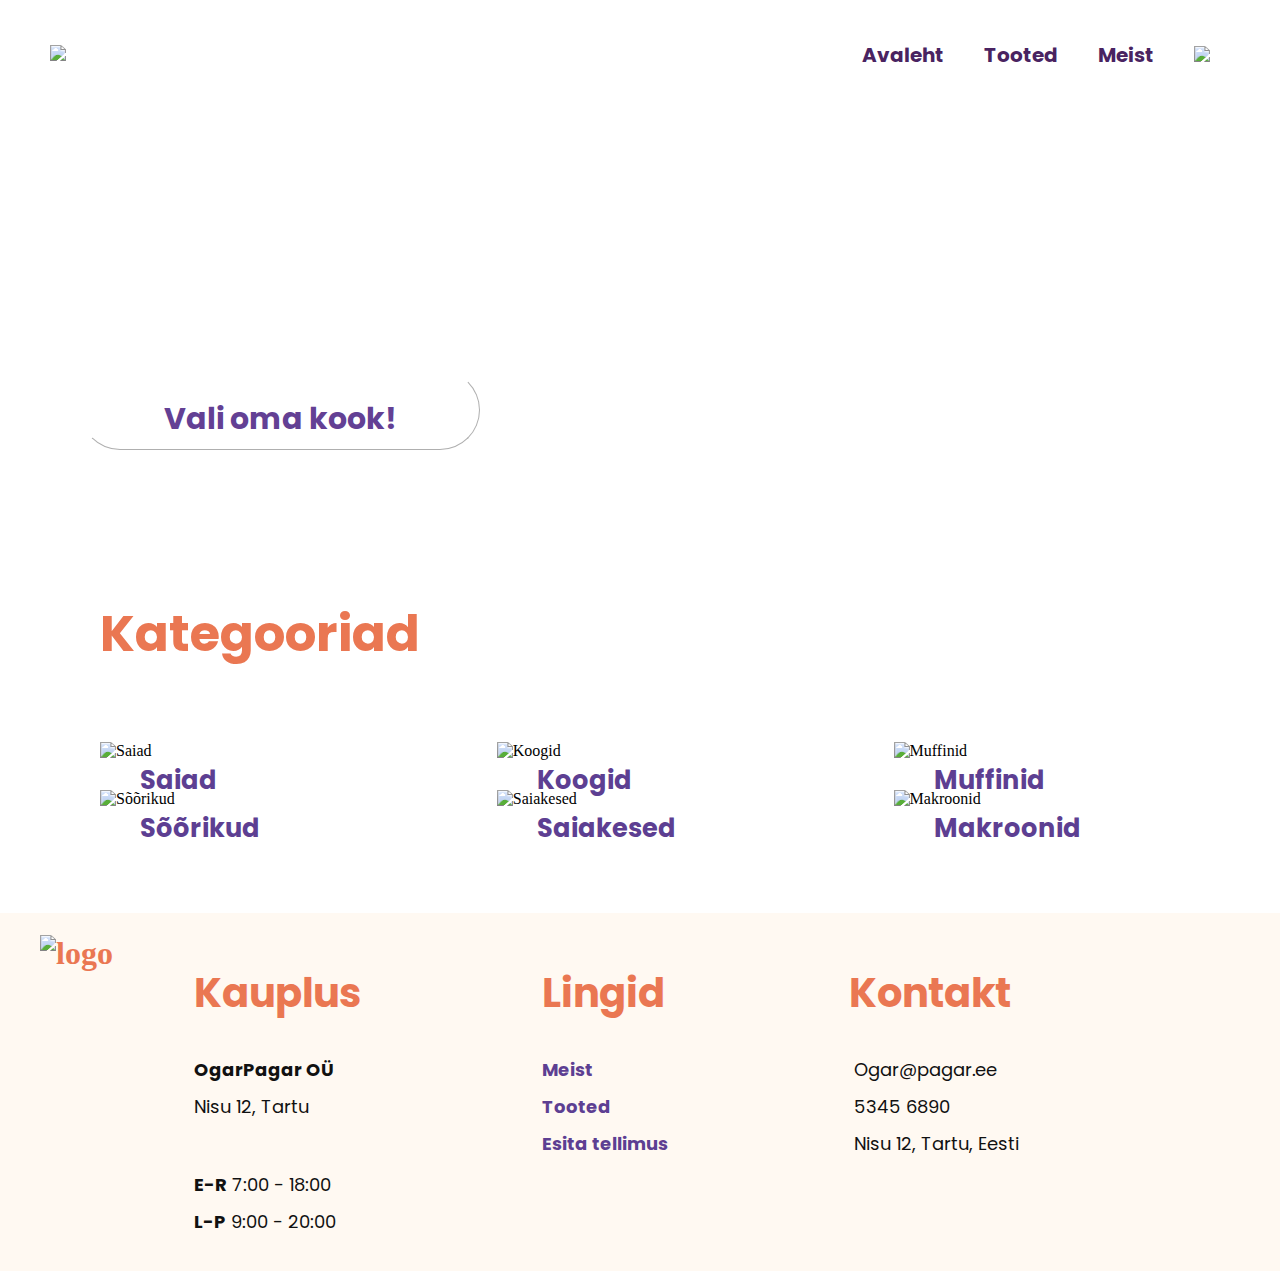
==== commit d07b4674: "Fixed header" ====
--- a/index.html
+++ b/index.html
@@ -17,20 +17,17 @@
 <body>
   <header>
     <div class="topnav" id="myTopnav">
-        <a href="index.html"><img class="logo" src="Logo.png"></a>
+      <a href="index.html"><img class="logo" src="Logo.png"></a>
       <div class="topnav-right">
-          <a href="index.html">Avaleht</a>
-          <a href="tooted.html">Tooted</a>
-          <a href="meist.html">Meist</a>
-          <a href="cart.html"><img src="Taustaga.png" class="cart"></a>
-          <a href="javascript:void(0);" class="icon" onclick="myFunction()">
+        <a href="index.html">Avaleht</a>
+        <a href="tooted.html">Tooted</a>
+        <a href="meist.html">Meist</a>
+        <a href="cart.html"><img src="Taustaga.png" class="cart"></a>
+        <a href="javascript:void(0);" class="icon" onclick="myFunction()">
           <i class="fa fa-bars"></i></a>
       </div>
-      
+
     </div>
-      
-    <div class="bg">
-      <br><br><br>
     </div>
 
     <section class="header-banner">
@@ -119,9 +116,9 @@
       <li class="lingidList">
         <h2>Lingid</h2>
         <ul class="lingid">
-          <li>Meist</li>
-          <li>Tooted</li>
-          <li>Esita Tellimus</li>
+          <li><a href="meist.html">Meist</a></li>
+          <li><a href="tooted.html">Tooted</a></li>
+          <li><a href="cart.html">Esita tellimus</a></li>
         </ul>
       </li>
 
@@ -142,17 +139,17 @@
     </ul>
   </footer>
 
-<script>
-function myFunction() {
-  var x = document.getElementById("myTopnav");
-  if (x.className === "topnav") {
-    x.className += " responsive";
-  } else {
-    x.className = "topnav";
-  }
-}
-</script>
-    
+  <script>
+    function myFunction() {
+      var x = document.getElementById("myTopnav");
+      if (x.className === "topnav") {
+        x.className += " responsive";
+      } else {
+        x.className = "topnav";
+      }
+    }
+  </script>
+
 </body>
 
 </html>--- a/style.css
+++ b/style.css
@@ -35,7 +35,7 @@
     line-height: 50px;
     text-align: left;
     padding-left: 80px;
-    padding-top: 50px;
+    padding-top: 100px;
     padding-bottom: 40px;
 }
 
@@ -62,7 +62,8 @@
     margin-left: 80px;
     border-radius: 40px;
     opacity: 95%;
-    margin-bottom: 70px
+    margin-bottom: 70px;
+
 
 }
 
@@ -84,6 +85,7 @@
     width: 100%;
     text-align: left;
     vertical-align: middle;
+    z-index: 1;
 }
 
 .topnav-right{
@@ -237,13 +239,15 @@
 color: #111111;
 font-family: 'Poppins', sans-serif;
 font-size: 18px;
-}
-
-.lingid{
+
+}
+
+.lingid a{
     font-family: 'Poppins', sans-serif;
     font-size: 18px;
     font-weight: bold;
     color: #5d3f92;
+    text-decoration: none;  
 }
 
 .footerLogo {
@@ -352,6 +356,10 @@
 
 
 @media only screen and (max-width: 700px) {
+  .kategooriad{
+    padding-top: 40px;
+  }
+
   .row h2{
     font-size: 45px;
   }
@@ -364,10 +372,6 @@
   }
 }
 
-.bg {
-  width: 100%;
-  background-image: linear-gradient(#fff9f2, white);
-}
 
 .tooteInfo h1{
   color: #ea7752;
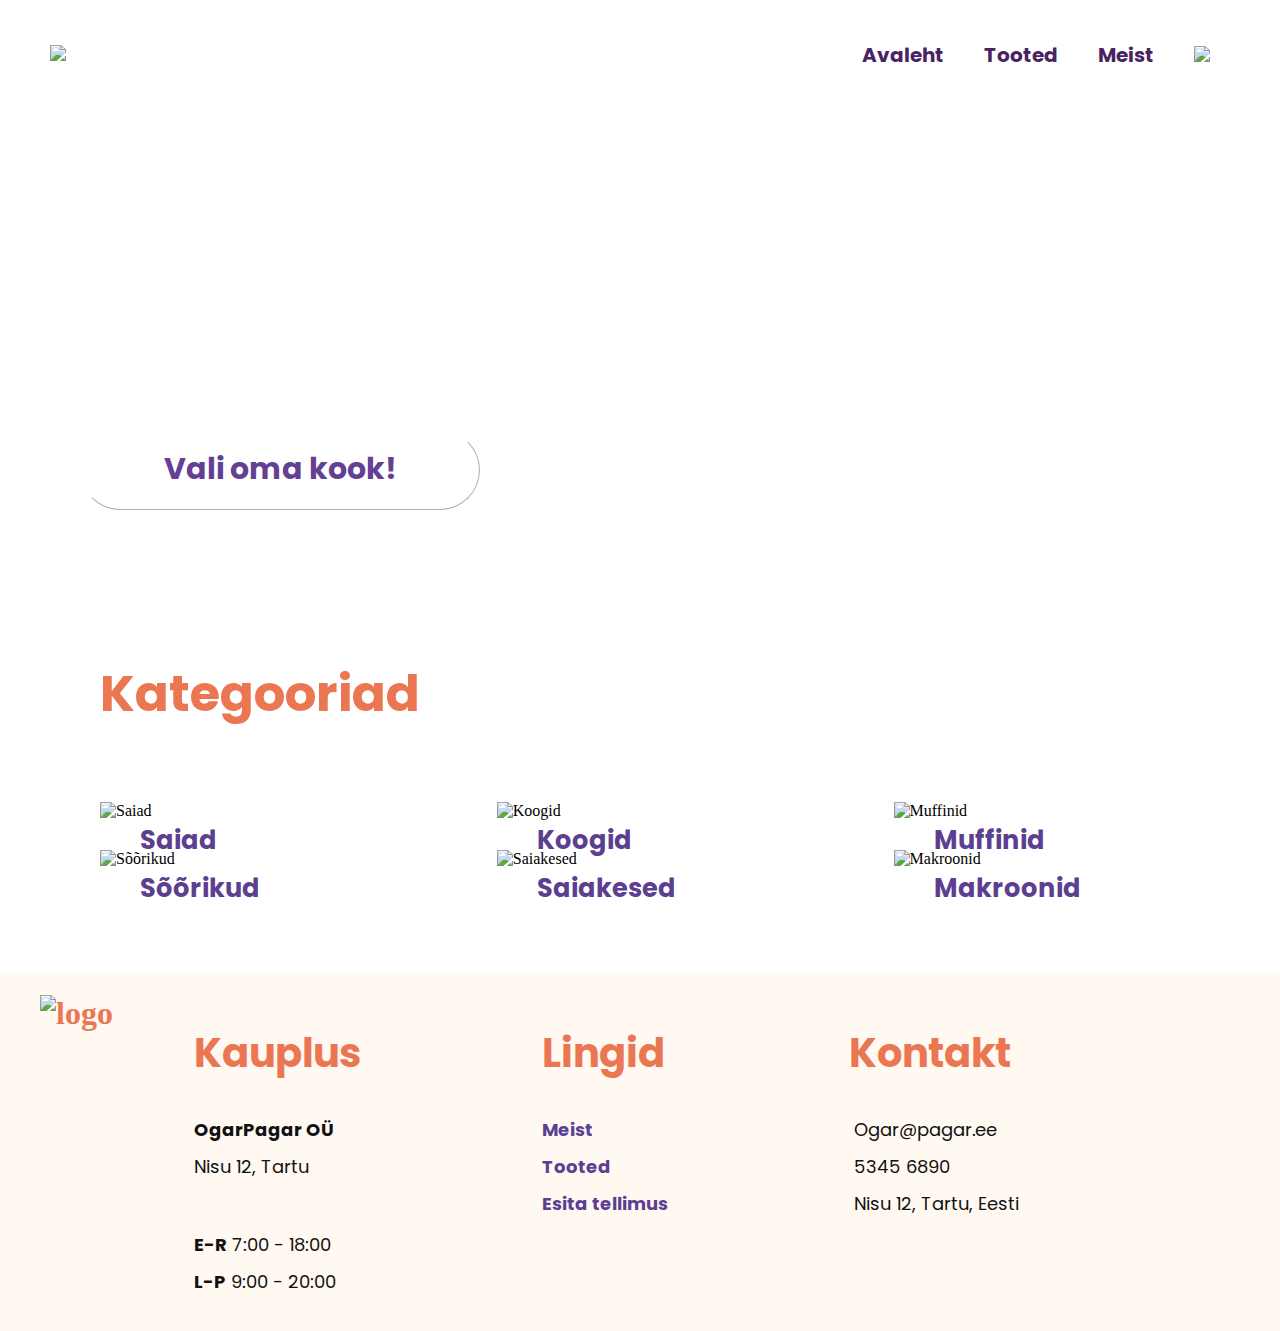
==== commit 7d82546b: "header update" ====
--- a/index.html
+++ b/index.html
@@ -28,7 +28,7 @@
       </div>
 
     </div>
-    </div>
+    
 
     <section class="header-banner">
       <div class="header-text">
--- a/style.css
+++ b/style.css
@@ -24,7 +24,6 @@
     background-size: cover;
     display: table;
 }
-
 
 header h1 {
     font-family: 'Poppins', sans-serif;
@@ -35,7 +34,7 @@
     line-height: 50px;
     text-align: left;
     padding-left: 80px;
-    padding-top: 100px;
+    padding-top: 160px;
     padding-bottom: 40px;
 }
 
@@ -52,8 +51,6 @@
     padding-bottom: 40px;
 }
 
-
-
 .button{
     border: 1px outset white;
     background-color: white;
@@ -62,12 +59,11 @@
     margin-left: 80px;
     border-radius: 40px;
     opacity: 95%;
-    margin-bottom: 70px;
-
-
-}
-
-
+    margin-bottom: 70px
+}
+.button h2{
+  margin-top: 15px;
+}
 
 header h2 {
     font-family: 'Poppins', sans-serif;
@@ -105,7 +101,7 @@
   font-family: 'Poppins', sans-serif;
   color: #492361;
     font-weight: 700;
-    
+
 }
 
 .topnav .icon {
@@ -120,7 +116,7 @@
 
 .cart {
     width: 50px;
-}   
+}
 
 
 @media screen and (max-width: 700px) {
@@ -142,7 +138,7 @@
     float: none;
     display: block;
     text-align: right;
-    
+
   }
 }
 
@@ -151,7 +147,7 @@
     display: flex;
     flex-flow: row wrap;
     display: -webkit-flex;
-    -webkit-flex-flow: row wrap; 
+    -webkit-flex-flow: row wrap;
     display: -moz-flex;
     -moz-flex-flow: row wrap;
     justify-content: center;
@@ -187,9 +183,9 @@
 }
 
 .item-text {
-    width: 35%;    
+    width: 35%;
     min-width: 300px;
-    
+
 }
 
 .item-text2 {
@@ -239,15 +235,14 @@
 color: #111111;
 font-family: 'Poppins', sans-serif;
 font-size: 18px;
-
-}
-
-.lingid a{
+}
+
+.lingid a {
     font-family: 'Poppins', sans-serif;
     font-size: 18px;
     font-weight: bold;
     color: #5d3f92;
-    text-decoration: none;  
+    text-decoration: none;
 }
 
 .footerLogo {
@@ -271,11 +266,15 @@
 @media only screen and (max-width: 700px) {
     .info {
       justify-content: flex-start;
-      gap: 100px;
+      gap: 40px;
       margin-left: 20px;
+      flex-flow: nowrap;
     }
     .footerLogo{
         display: none;
+    }
+    .tellimusColumn1{
+      display: none;
     }
   }
 
@@ -291,6 +290,18 @@
 
 }
 
+.tellimus {
+  font-family: 'Poppins', sans-serif;
+  font-size: 25px;
+  color: #ea7752;
+  line-height: 50px;
+  text-align: left;
+  padding-left: 120px;
+  padding-top: 90px;
+  padding-bottom: 10px;
+
+}
+
 * {
   box-sizing: border-box;
 }
@@ -320,6 +331,42 @@
   box-shadow: 3px 3px 5px 5px rgba(255,249,242,.5);
 }
 
+.tellimusColumn {
+  float: left;
+  width: 35%;
+  margin: 15px;
+  padding-left: 100px;
+}
+
+.tellimusColumn1 {
+  float: left;
+  width: 35%;
+  margin: 15px;
+  padding-left: 80px;
+}
+
+.saada {
+  background-color: #5d3f92;
+  color: white;
+  text-align: center;
+  font-family: 'Poppins', sans-serif;
+  font-size: 12px;
+  height: 60px;
+  width: 250px;
+  border: 1px outset white;
+  margin-left: 80px;
+  margin-bottom: 70px;
+  border-radius: 40px;
+}
+.saada h1{
+  margin-top: 10px;
+}
+
+input:focus, textarea:focus {
+  outline: none;
+}
+
+
 @media only screen and (max-width: 700px) {
   .toodeColumn {
     width: 44%;
@@ -354,12 +401,57 @@
   margin: 0 auto;
 }
 
+form {
+  font-family: 'Poppins', sans-serif;
+}
 
 @media only screen and (max-width: 700px) {
   .kategooriad{
     padding-top: 40px;
   }
-
+}
+
+input[type="text"] {
+  height: 50px;
+  width: 100%;
+  padding: 1em;
+  border-radius: 4px;
+  margin-bottom: 1em;
+  font-family: 'Poppins', sans-serif;
+  display: inline-block;
+  border: 1px solid #ccc;
+  box-sizing: border-box;
+}
+
+textarea {
+  height: 150px;
+  width: 100%;
+  padding: 1em;
+  border-radius: 4px;
+  margin-bottom: 1em;
+  font-family: 'Poppins', sans-serif;
+  display: inline-block;
+  border: 1px solid #ccc;
+  box-sizing: border-box;
+}
+
+.kohvikuInfo ul {
+    padding-top: 5px;
+    color: #111111;
+    font-family: 'Poppins', sans-serif;
+    line-height: 2;
+    display: inline-block;
+}
+.kohvikuInfo .list{
+  height: 36px;
+}
+
+
+.tellimusRow2 {
+    padding-left: 270px;
+}
+
+@media only screen and (max-width: 700px) {
   .row h2{
     font-size: 45px;
   }
@@ -367,11 +459,8 @@
     width: 90%;
     padding: 15px 10px 15px 20px;
   }
-  .button{
-    align-items: center;
-  }
-}
-
+
+}
 
 .tooteInfo h1{
   color: #ea7752;
@@ -393,6 +482,28 @@
   color: black;
 }
 
-.space{
-  padding-right: 15px;
-}
+.meil{
+  display: flex;
+  justify-content: space-between;
+}
+.tekst{
+  width: 45%;
+}
+
+.kohvik{
+  margin-top: 26px;
+}
+@media only screen and (max-width: 700px) {
+  .tellimusColumn1{
+    display: none;
+  }
+  .tellimusColumn{
+    width: 80%;
+  }
+  .kohvikuInfo{
+    display: none;
+    padding-top: 10px;
+    padding-bottom: 10px;
+  }
+}
+
